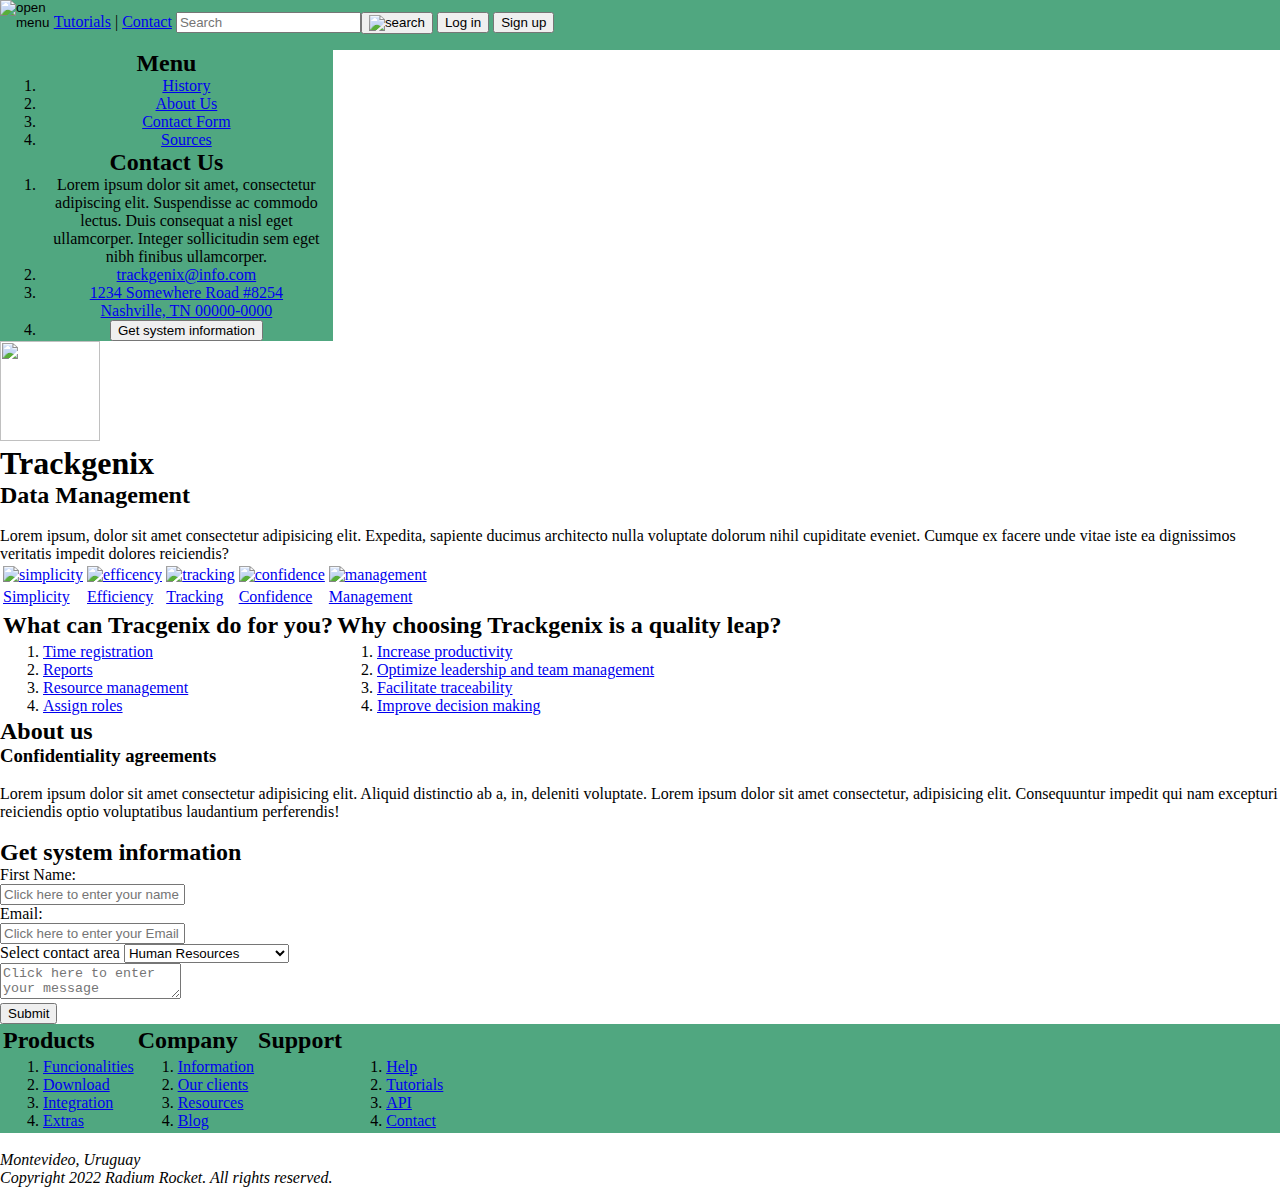
==== Semana-03/index.html @ 18eb8719 "Semantic fixes and css testing" ====
<!-- BaSP semana 03 (objetivo) -->
<!-- Octavio Rodriguez -->
<!-- https://github.com/OctavioRodriguezPaseyro/ -->
<!DOCTYPE html>
<html lang="en">
<head>
    <meta charset="UTF-8">
    <meta http-equiv="X-UA-Compatible" content="IE=edge">
    <meta name="viewport" content="width=device-width, initial-scale=1.0">
    <title>Trackgenix</title>
    <link rel="stylesheet" type="text/css" href="style.css">
</head>
<body>
<header>
<section id="header">
<input type="image" src="https://freeiconshop.com/wp-content/uploads/edd/menu-rounded-solid.png" width="50" height="50" class="btn" class="menu" alt="open menu"/>
<a href="tutorials">Tutorials</a>
|
<a href="contact">Contact</a>
<input type="text" name="Search" placeholder="Search"><button type = "button"><img src="https://icon-library.com/images/search-magnifying-glass-icon/search-magnifying-glass-icon-3.jpg" width="50" height="50" alt="search"></button>
<button>Log in</button>
<button>Sign up</button>
</section>
</header>
<aside>
<div id="sidebar">
<h2>Menu</h2>
<ol>
    <li><a href="history">History</a></li>
    <li><a href="about us">About Us</a></li>
    <li><a href="contact from">Contact Form</a></li>
    <li><a href="sources">Sources</a></li>
</ol>
<h2>Contact Us</h2>
<ol>
    <li>Lorem ipsum dolor sit amet,
    consectetur adipiscing elit.
    Suspendisse ac commodo lectus.
    Duis consequat a nisl eget ullamcorper.
    Integer sollicitudin sem eget
    nibh finibus ullamcorper.</li>
    <li><a href="mailto:trackgenix@info.com">trackgenix@info.com</a></li>
    <li><a href="https://goo.gl/maps/NmShPij78EhV55TEA" target="_blank">1234 Somewhere Road #8254</p>
    <p>Nashville, TN 00000-0000</a></p></li>
    <li><button>Get system information</button></li>
</ol>
</div>
</aside>
<main>
<div id="body">
<section id="logo">
    <img src="https://cdn.worldvectorlogo.com/logos/tether.svg" width="100" height="100" alt=""></td>
    <p><h1>Trackgenix</h1></p>
    <p><h2>Data Management</h2></p>
</section>
        <div id="landing-general">
        <p><img src="https://pazarlamaturkiye.com/wp-content/uploads/2018/05/Data-Management-Platform.png" alt=""></p>
        <p><alt=text>Lorem ipsum, dolor sit amet consectetur adipisicing elit. Expedita,
        sapiente ducimus architecto nulla voluptate dolorum nihil cupiditate eveniet.
        Cumque ex facere unde vitae iste ea dignissimos veritatis impedit dolores reiciendis?</p></alt>
        </div>
<section id="spotlight">
<table>
    <tbody>
        <tr>
            <td><a href="simplicity"><img src="https://encrypted-tbn0.gstatic.com/images?q=tbn:ANd9GcSAX2oFaMgZKemCsI4JQpP0Ci6xnxByif6hU6y6-peVJWTiiFJ_62dN5f6Og_A-XDs0eFA&usqp=CAU" alt="simplicity"/></a></td>
            <td><a href="efficiency"><img src="https://encrypted-tbn0.gstatic.com/images?q=tbn:ANd9GcTR4eO2rmCp1zheX2tdHtABQGSe2A0lK6OpbT_vIJUIr_GCQR_GhEQOy56whal0501XbXc&usqp=CAU" alt="efficency"/></a></td>
            <td><a href="tracking"><img src="https://encrypted-tbn0.gstatic.com/images?q=tbn:ANd9GcQBABTulSaXadjzHNPzKu6OuQp5g4y77EBCzYpdjZ-4TdGt06MWhV-HeqVAdFVnvf1gBVw&usqp=CAU" alt="tracking"/></a></td>
            <td><a href="confidence"><img src="https://encrypted-tbn0.gstatic.com/images?q=tbn:ANd9GcRNjlcnhnQTV7An7oXIe1HgO9FP3tfNX5EGj26M8OlEeyMVDk7GV3P38-vk_10spTiU4P0&usqp=CAU" alt="confidence"/></a></td>
            <td><a href="management"><img src="https://encrypted-tbn0.gstatic.com/images?q=tbn:ANd9GcQbEOR29j9IHs92B5cQX1gqvI-0jGED6jDcdDVewpE3LbPR_YmRjpJWbRWKyFTEcCRvYMY&usqp=CAU" alt="management"/></a></td>
        </tr>
        <tr>
            <td><a href="simplicity">Simplicity</a></td>
            <td><a href="efficency">Efficiency</a></td>
            <td><a href="tracking">Tracking</a></td>
            <td><a href="confidence">Confidence</a></td>
            <td><a href="management">Management</a></td>
        </tr>
    </tbody>
</table>
</section>
<section id="landing-know-more">
<table>
    <tbody>
        <tr>
            <td><h2>What can Tracgenix do for you?</h2></td>
            <td><h2>Why choosing Trackgenix is a quality leap?</h2></td>
        </tr>
        <tr>
            <td><ol>
            <li><a href="time registration">Time registration</a></li>
            <li><a href="reports">Reports</a></li>
            <li><a href="resource management">Resource management</a></li>
            <li><a href="assign roles">Assign roles</a></li>
            </ol></td>
            <td><ol>
            <li><a href="increase productivity">Increase productivity</a></li>
            <li><a href="optimize leadership">Optimize leadership and team management</a></li>
            <li><a href="facilitate traceability">Facilitate traceability</a></li>
            <li><a href="improve decision making">Improve decision making</a></li>
            </ol><td>
        </tr>
    </tbody>
</table>
</section>
<section id="about-us">
    <h2>About us</h2>
    <p><h3>Confidentiality agreements</h3></p>
    <p><img src="https://encrypted-tbn0.gstatic.com/images?q=tbn:ANd9GcQDoixtLy-ItMGqrytvDksn0i9OTgIYOsL_X_RhDA87NlCUQ5ke4QQAQ3ZYBoOzcvPKqpc&usqp=CAU" alt=""></p>
    <p>Lorem ipsum dolor sit amet consectetur adipisicing elit. Aliquid distinctio ab a, in, deleniti voluptate.
    Lorem ipsum dolor sit amet consectetur, adipisicing elit.
    Consequuntur impedit qui nam excepturi reiciendis optio voluptatibus laudantium perferendis!</p>
    <img src="https://7wdata.be/wp-content/uploads/2016/12/data-management-2016s-hot-trends-and-what-to-watch-in-2017.png" alt=""></p>
</section>
<section id="landing-form">
<div>
    <p><h2>Get system information</h2></p>
</div>
    <form action="process.php" method="POST">
<div>
    <p><label>First Name:</label></p>
    <p><input type="text" name="firstName" placeholder="Click here to enter your name"></p>
</div>
<div>
    <p><label>Email:</label></p>
    <p><input type="email" name="email" placeholder="Click here to enter your Email"></p>
</div>
<div>
    <label>Select contact area</label>
    <select name="contact area">
        <option value="HR">Human Resources</option>
        <option value="ITS">IT Support</option>
        <option value="Commercial">Commercial department</option>
        <option value="Others">Others</option>
    </select>
</div>
<div>
    <textarea name="message" placeholder="Click here to enter your message"></textarea>
</div>
<div>
<p><input type="submit" name="submit" value="Submit"></p>
</div>
    </form>
</section>
<section class="bottom-table">
<table>
    <tbody>
        <tr>
            <td><h2>Products</h2></td>
            <td><h2>Company</h2></td>
            <td><h2>Support</h2></td>
        </tr>
         <tr>
            <td><ol>
            <li><a href="funcionalities">Funcionalities</a></li>
            <li><a href="download">Download</a></li>
            <li><a href="integration">Integration</a></li>
            <li><a href="extras">Extras</a></li>
            </ol></td>
            <td><ol>
            <li><a href="information">Information</a></li>
            <li><a href="our clients">Our clients</a></li>
            <li><a href="resources">Resources</a></li>
            <li><a href="blog">Blog</a></li>
            </ol><td>
            <td><ol>
            <li><a href="help">Help</a></li>
            <li><a href="tutorials">Tutorials</a></li>
            <li><a href="api">API</a></li>
            <li><a href="contact">Contact</a></li>
            </ol></td>    
        </tr>
    </tbody>
</table>
</section>
</div>
</main>
<footer>
    <div id="footer">
    <section>
        <td><a href="linkedin"><img src="https://encrypted-tbn0.gstatic.com/images?q=tbn:ANd9GcRpEP6_ZqUdItJUMNAiUfH-ytlPuseYnOrLhNp8lPl6ViB_O1-Tz4n3jwbPlVkirF3Y3QU&usqp=CAU" alt=""/></a>
        <td><a href="twitter"><img src="https://encrypted-tbn0.gstatic.com/images?q=tbn:ANd9GcS73k3dFT_EfG0rqnbaKS2PxNOc1YjJjVWnY6-IaeAW9z2ITGbY1RQXqG9WhJAtgSgdsg0&usqp=CAU" alt=""/></a>
        <td><a href="facebook"><img src="https://encrypted-tbn0.gstatic.com/images?q=tbn:ANd9GcTBZKT7Yleym993SA5GMZxdYhwHwV09j8f9yUP1NZKIBduaz9Mogz77BYsLnht0-0xHnI0&usqp=CAU" alt=""/></a>
        <td><a href="instagram"><img src="https://encrypted-tbn0.gstatic.com/images?q=tbn:ANd9GcQTULUhZjZ8Y88PCtERA09YDloaWTCAEkS9-Q&usqp=CAU" alt=""/></a>
        <td><a href="github"><img src="https://encrypted-tbn0.gstatic.com/images?q=tbn:ANd9GcRTFSIO_dsJJiOX3Sntwxpw6lUIJKI0ueBlRpcQ3q57xVOw4-bCAQ2eX0v_5v2sf5CIiNA&usqp=CAU" alt=""/></a>
    </section>
    <div>
<address>
    <p>Montevideo, Uruguay</p>
    <p>Copyright 2022 Radium Rocket. All rights reserved.</p>
</address>
    </div>
</div>
</footer>
</body>
</html>
---- Semana-03/style.css ----
*{
position:relative;
margin:0;
padding:o;
size:auto;
font:normal, helvetica, sans-serif;
}
#header{
    background-color:#50A780;
}
#sidebar{
    align:left;
    height:100%;
    width: 26%;
    background-color:#50A780;
    text-align: center;
}
#body{
    align:right;
}
#footer{
    align:bottom;
}
.menu{

}
.bottom-table{
    background-color:#50A780;
}
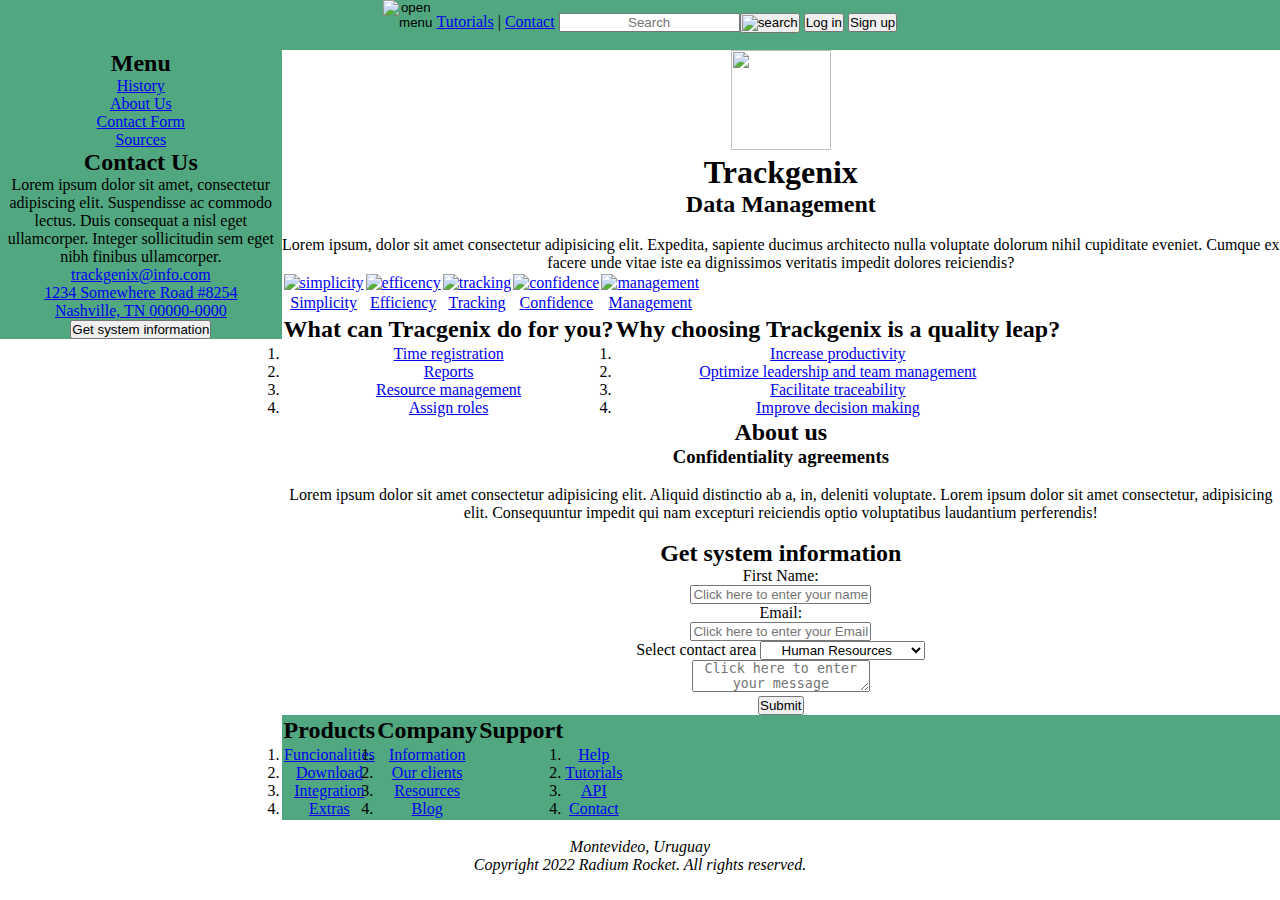
==== commit a447c551: "CSS testing" ====
--- a/Semana-03/index.html
+++ b/Semana-03/index.html
@@ -59,7 +59,7 @@
         sapiente ducimus architecto nulla voluptate dolorum nihil cupiditate eveniet.
         Cumque ex facere unde vitae iste ea dignissimos veritatis impedit dolores reiciendis?</p></alt>
         </div>
-<section id="spotlight">
+<section id="landing-spotlight">
 <table>
     <tbody>
         <tr>
@@ -103,7 +103,7 @@
     </tbody>
 </table>
 </section>
-<section id="about-us">
+<section id="landing-about-us">
     <h2>About us</h2>
     <p><h3>Confidentiality agreements</h3></p>
     <p><img src="https://encrypted-tbn0.gstatic.com/images?q=tbn:ANd9GcQDoixtLy-ItMGqrytvDksn0i9OTgIYOsL_X_RhDA87NlCUQ5ke4QQAQ3ZYBoOzcvPKqpc&usqp=CAU" alt=""></p>
@@ -142,7 +142,7 @@
 </div>
     </form>
 </section>
-<section class="bottom-table">
+<section id="landing-bottom-table">
 <table>
     <tbody>
         <tr>
@@ -177,7 +177,7 @@
 </main>
 <footer>
     <div id="footer">
-    <section>
+    <section id="social-media">
         <td><a href="linkedin"><img src="https://encrypted-tbn0.gstatic.com/images?q=tbn:ANd9GcRpEP6_ZqUdItJUMNAiUfH-ytlPuseYnOrLhNp8lPl6ViB_O1-Tz4n3jwbPlVkirF3Y3QU&usqp=CAU" alt=""/></a>
         <td><a href="twitter"><img src="https://encrypted-tbn0.gstatic.com/images?q=tbn:ANd9GcS73k3dFT_EfG0rqnbaKS2PxNOc1YjJjVWnY6-IaeAW9z2ITGbY1RQXqG9WhJAtgSgdsg0&usqp=CAU" alt=""/></a>
         <td><a href="facebook"><img src="https://encrypted-tbn0.gstatic.com/images?q=tbn:ANd9GcTBZKT7Yleym993SA5GMZxdYhwHwV09j8f9yUP1NZKIBduaz9Mogz77BYsLnht0-0xHnI0&usqp=CAU" alt=""/></a>
--- a/Semana-03/style.css
+++ b/Semana-03/style.css
@@ -1,29 +1,60 @@
 *{
 position:relative;
 margin:0;
-padding:o;
+padding:0;
 size:auto;
 font:normal, helvetica, sans-serif;
+text-align: center;
+}
+#logo{
+    
 }
 #header{
+    align:top;
     background-color:#50A780;
+    height:3%;
 }
 #sidebar{
-    align:left;
-    height:100%;
-    width: 26%;
+    float:left;
+    height:80%;
+    width:22%;
     background-color:#50A780;
     text-align: center;
 }
+h2{
+    border-bottom-color:2px #ED2626;
+}
 #body{
-    align:right;
+    align:center;
+    padding-left:22%;
+    text-align: center;
+}
+#landing-general{
+
+}
+#landing-spotlight{
+    margin-left: auto;
+    margin-right: auto;
+}
+#landing-know-more{
+
+}
+#landing-about-us{
+
+}
+#landing-form{
+
 }
 #footer{
     align:bottom;
+    height:10%;
 }
-.menu{
+#landing-bottom-table{
+    background-color:#50A780;
+    height:11%;  
+    margin-left: auto;
+    margin-right: auto;
+}
+#social-media{
 
-}
-.bottom-table{
-    background-color:#50A780;
 }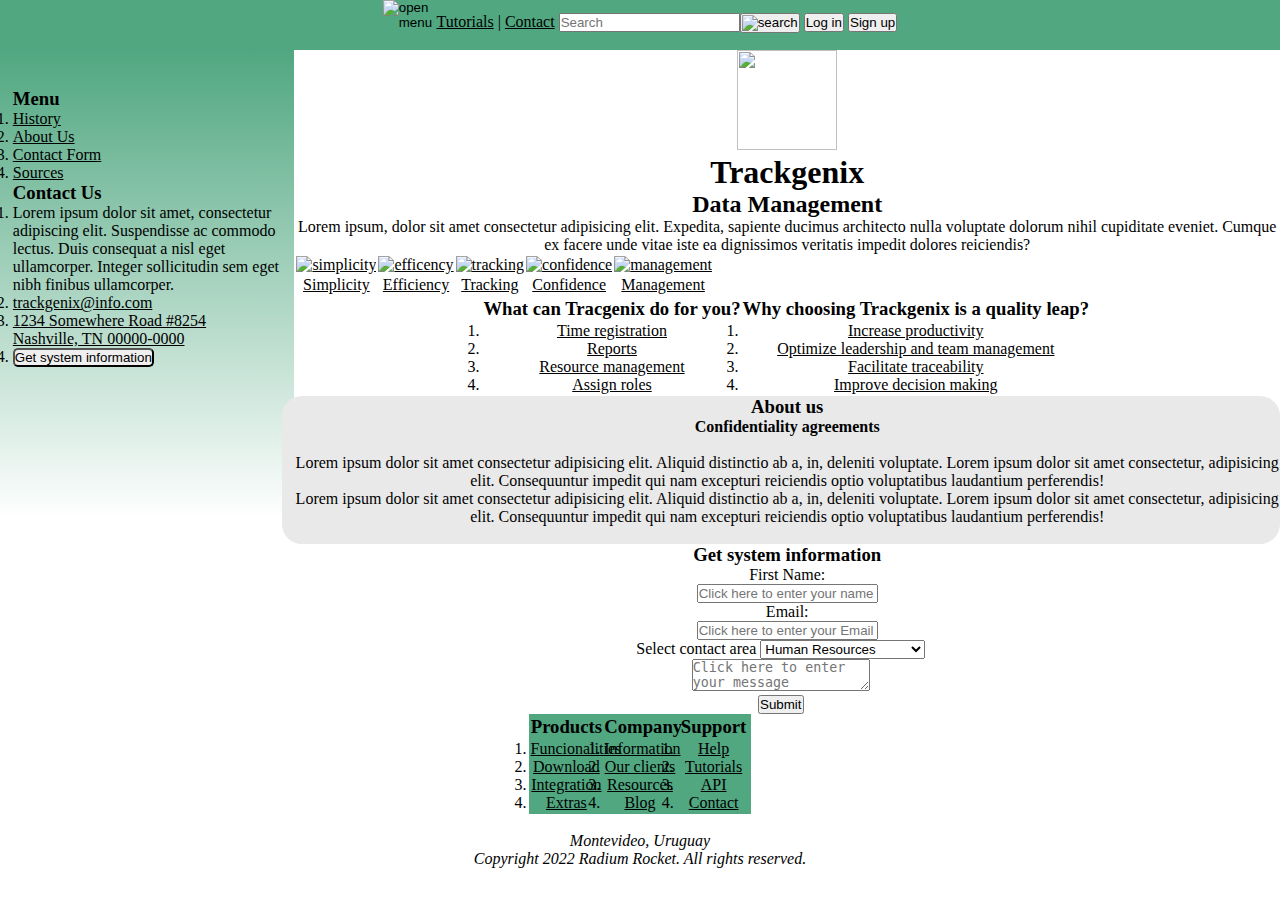
==== commit 882e5f2a: "CSS and HTML fixes" ====
--- a/Semana-03/index.html
+++ b/Semana-03/index.html
@@ -11,27 +11,24 @@
     <link rel="stylesheet" type="text/css" href="style.css">
 </head>
 <body>
-<header>
-<section id="header">
-<input type="image" src="https://freeiconshop.com/wp-content/uploads/edd/menu-rounded-solid.png" width="50" height="50" class="btn" class="menu" alt="open menu"/>
+<header id="header">
+<input type="image" src="https://freeiconshop.com/wp-content/uploads/edd/menu-rounded-solid.png" width="50" height="50" class="menu-btn" alt="open menu"/>
 <a href="tutorials">Tutorials</a>
 |
 <a href="contact">Contact</a>
-<input type="text" name="Search" placeholder="Search"><button type = "button"><img src="https://icon-library.com/images/search-magnifying-glass-icon/search-magnifying-glass-icon-3.jpg" width="50" height="50" alt="search"></button>
-<button>Log in</button>
-<button>Sign up</button>
-</section>
+<input type="text" name="Search" placeholder="Search" class="search-bar"><button type="button"><img src="https://icon-library.com/images/search-magnifying-glass-icon/search-magnifying-glass-icon-3.jpg" width="50" height="50" alt="search" class="search-btn"></button>
+<button class="btn1">Log in</button>
+<button class="btn1">Sign up</button>
 </header>
-<aside>
-<div id="sidebar">
-<h2>Menu</h2>
+<aside id="sidebar">
+<h3>Menu</h3>
 <ol>
     <li><a href="history">History</a></li>
     <li><a href="about us">About Us</a></li>
     <li><a href="contact from">Contact Form</a></li>
     <li><a href="sources">Sources</a></li>
 </ol>
-<h2>Contact Us</h2>
+<h3>Contact Us</h3>
 <ol>
     <li>Lorem ipsum dolor sit amet,
     consectetur adipiscing elit.
@@ -42,22 +39,21 @@
     <li><a href="mailto:trackgenix@info.com">trackgenix@info.com</a></li>
     <li><a href="https://goo.gl/maps/NmShPij78EhV55TEA" target="_blank">1234 Somewhere Road #8254</p>
     <p>Nashville, TN 00000-0000</a></p></li>
-    <li><button>Get system information</button></li>
+    <li><button class="sidebar-btn">Get system information</button></li>
 </ol>
-</div>
 </aside>
 <main>
 <div id="body">
 <section id="logo">
-    <img src="https://cdn.worldvectorlogo.com/logos/tether.svg" width="100" height="100" alt=""></td>
-    <p><h1>Trackgenix</h1></p>
-    <p><h2>Data Management</h2></p>
+    <span><img src="https://cdn.worldvectorlogo.com/logos/tether.svg" width="100" height="100" alt=""></span>
+    <h1>Trackgenix</h1>
+    <h2>Data Management</h2>
 </section>
         <div id="landing-general">
-        <p><img src="https://pazarlamaturkiye.com/wp-content/uploads/2018/05/Data-Management-Platform.png" alt=""></p>
-        <p><alt=text>Lorem ipsum, dolor sit amet consectetur adipisicing elit. Expedita,
+        <span><img src="https://pazarlamaturkiye.com/wp-content/uploads/2018/05/Data-Management-Platform.png" alt=""></span>
+        <p>Lorem ipsum, dolor sit amet consectetur adipisicing elit. Expedita,
         sapiente ducimus architecto nulla voluptate dolorum nihil cupiditate eveniet.
-        Cumque ex facere unde vitae iste ea dignissimos veritatis impedit dolores reiciendis?</p></alt>
+        Cumque ex facere unde vitae iste ea dignissimos veritatis impedit dolores reiciendis?</p>
         </div>
 <section id="landing-spotlight">
 <table>
@@ -79,12 +75,12 @@
     </tbody>
 </table>
 </section>
-<section id="landing-know-more">
-<table>
+<div>
+<table id="landing-know-more">
     <tbody>
         <tr>
-            <td><h2>What can Tracgenix do for you?</h2></td>
-            <td><h2>Why choosing Trackgenix is a quality leap?</h2></td>
+            <td><h3>What can Tracgenix do for you?</h3></td>
+            <td><h3>Why choosing Trackgenix is a quality leap?</h3></td>
         </tr>
         <tr>
             <td><ol>
@@ -102,19 +98,26 @@
         </tr>
     </tbody>
 </table>
-</section>
-<section id="landing-about-us">
-    <h2>About us</h2>
-    <p><h3>Confidentiality agreements</h3></p>
-    <p><img src="https://encrypted-tbn0.gstatic.com/images?q=tbn:ANd9GcQDoixtLy-ItMGqrytvDksn0i9OTgIYOsL_X_RhDA87NlCUQ5ke4QQAQ3ZYBoOzcvPKqpc&usqp=CAU" alt=""></p>
+</div>
+<div id="landing-about-us">
+    <h3>About us</h3>
+    <h4>Confidentiality agreements</h4>
+    <div>
+    <span><img src="https://encrypted-tbn0.gstatic.com/images?q=tbn:ANd9GcQDoixtLy-ItMGqrytvDksn0i9OTgIYOsL_X_RhDA87NlCUQ5ke4QQAQ3ZYBoOzcvPKqpc&usqp=CAU" alt="" class="about-us-img1"></span>
     <p>Lorem ipsum dolor sit amet consectetur adipisicing elit. Aliquid distinctio ab a, in, deleniti voluptate.
     Lorem ipsum dolor sit amet consectetur, adipisicing elit.
     Consequuntur impedit qui nam excepturi reiciendis optio voluptatibus laudantium perferendis!</p>
-    <img src="https://7wdata.be/wp-content/uploads/2016/12/data-management-2016s-hot-trends-and-what-to-watch-in-2017.png" alt=""></p>
-</section>
+    </div>
+    <div>
+    <p>Lorem ipsum dolor sit amet consectetur adipisicing elit. Aliquid distinctio ab a, in, deleniti voluptate.
+    Lorem ipsum dolor sit amet consectetur, adipisicing elit.
+    Consequuntur impedit qui nam excepturi reiciendis optio voluptatibus laudantium perferendis!</p>
+    <span><img src="https://7wdata.be/wp-content/uploads/2016/12/data-management-2016s-hot-trends-and-what-to-watch-in-2017.png" alt="" class="about-us-img2"></p></span>
+    </div>
+</div>
 <section id="landing-form">
 <div>
-    <p><h2>Get system information</h2></p>
+    <p><h3>Get system information</h3></p>
 </div>
     <form action="process.php" method="POST">
 <div>
@@ -142,47 +145,47 @@
 </div>
     </form>
 </section>
-<section id="landing-bottom-table">
-<table>
-    <tbody>
-        <tr>
-            <td><h2>Products</h2></td>
-            <td><h2>Company</h2></td>
-            <td><h2>Support</h2></td>
-        </tr>
-         <tr>
-            <td><ol>
-            <li><a href="funcionalities">Funcionalities</a></li>
-            <li><a href="download">Download</a></li>
-            <li><a href="integration">Integration</a></li>
-            <li><a href="extras">Extras</a></li>
-            </ol></td>
-            <td><ol>
-            <li><a href="information">Information</a></li>
-            <li><a href="our clients">Our clients</a></li>
-            <li><a href="resources">Resources</a></li>
-            <li><a href="blog">Blog</a></li>
-            </ol><td>
-            <td><ol>
-            <li><a href="help">Help</a></li>
-            <li><a href="tutorials">Tutorials</a></li>
-            <li><a href="api">API</a></li>
-            <li><a href="contact">Contact</a></li>
-            </ol></td>    
-        </tr>
-    </tbody>
-</table>
-</section>
 </div>
+<div>
+    <table id="landing-bottom-table">
+        <tbody>
+            <tr>
+                <td><h3>Products</h3></td>
+                <td><h3>Company</h3></td>
+                <td><h3>Support</h3></td>
+            </tr>
+            <tr>
+                <td><ol>
+                <li><a href="funcionalities">Funcionalities</a></li>
+                <li><a href="download">Download</a></li>
+                <li><a href="integration">Integration</a></li>
+                <li><a href="extras">Extras</a></li>
+                </ol></td>
+                <td><ol>
+                <li><a href="information">Information</a></li>
+                <li><a href="our clients">Our clients</a></li>
+                <li><a href="resources">Resources</a></li>
+                <li><a href="blog">Blog</a></li>
+                </ol></td>
+                <td><ol>
+                <li><a href="help">Help</a></li>
+                <li><a href="tutorials">Tutorials</a></li>
+                <li><a href="api">API</a></li>
+                <li><a href="contact">Contact</a></li>
+                </ol></td>    
+            </tr>
+        </tbody>
+    </table>
+    </div>
 </main>
 <footer>
     <div id="footer">
     <section id="social-media">
-        <td><a href="linkedin"><img src="https://encrypted-tbn0.gstatic.com/images?q=tbn:ANd9GcRpEP6_ZqUdItJUMNAiUfH-ytlPuseYnOrLhNp8lPl6ViB_O1-Tz4n3jwbPlVkirF3Y3QU&usqp=CAU" alt=""/></a>
-        <td><a href="twitter"><img src="https://encrypted-tbn0.gstatic.com/images?q=tbn:ANd9GcS73k3dFT_EfG0rqnbaKS2PxNOc1YjJjVWnY6-IaeAW9z2ITGbY1RQXqG9WhJAtgSgdsg0&usqp=CAU" alt=""/></a>
-        <td><a href="facebook"><img src="https://encrypted-tbn0.gstatic.com/images?q=tbn:ANd9GcTBZKT7Yleym993SA5GMZxdYhwHwV09j8f9yUP1NZKIBduaz9Mogz77BYsLnht0-0xHnI0&usqp=CAU" alt=""/></a>
-        <td><a href="instagram"><img src="https://encrypted-tbn0.gstatic.com/images?q=tbn:ANd9GcQTULUhZjZ8Y88PCtERA09YDloaWTCAEkS9-Q&usqp=CAU" alt=""/></a>
-        <td><a href="github"><img src="https://encrypted-tbn0.gstatic.com/images?q=tbn:ANd9GcRTFSIO_dsJJiOX3Sntwxpw6lUIJKI0ueBlRpcQ3q57xVOw4-bCAQ2eX0v_5v2sf5CIiNA&usqp=CAU" alt=""/></a>
+        <a href="linkedin"><img src="https://encrypted-tbn0.gstatic.com/images?q=tbn:ANd9GcRpEP6_ZqUdItJUMNAiUfH-ytlPuseYnOrLhNp8lPl6ViB_O1-Tz4n3jwbPlVkirF3Y3QU&usqp=CAU" alt=""/></a>
+        <a href="twitter"><img src="https://encrypted-tbn0.gstatic.com/images?q=tbn:ANd9GcS73k3dFT_EfG0rqnbaKS2PxNOc1YjJjVWnY6-IaeAW9z2ITGbY1RQXqG9WhJAtgSgdsg0&usqp=CAU" alt=""/></a>
+        <a href="facebook"><img src="https://encrypted-tbn0.gstatic.com/images?q=tbn:ANd9GcTBZKT7Yleym993SA5GMZxdYhwHwV09j8f9yUP1NZKIBduaz9Mogz77BYsLnht0-0xHnI0&usqp=CAU" alt=""/></a>
+        <a href="instagram"><img src="https://encrypted-tbn0.gstatic.com/images?q=tbn:ANd9GcQTULUhZjZ8Y88PCtERA09YDloaWTCAEkS9-Q&usqp=CAU" alt=""/></a>
+        <a href="github"><img src="https://encrypted-tbn0.gstatic.com/images?q=tbn:ANd9GcRTFSIO_dsJJiOX3Sntwxpw6lUIJKI0ueBlRpcQ3q57xVOw4-bCAQ2eX0v_5v2sf5CIiNA&usqp=CAU" alt=""/></a>
     </section>
     <div>
 <address>
--- a/Semana-03/style.css
+++ b/Semana-03/style.css
@@ -4,56 +4,82 @@
 padding:0;
 size:auto;
 font:normal, helvetica, sans-serif;
-text-align: center;
 }
-#logo{
-    
+a{
+    color:#000;
+}
+a:hover{
+    background-color:#808080;
+}
+.btn-1{
+    border-radius: 200px;
+}
+.search.btn{
+    border-radius: 200px;  
 }
 #header{
-    align:top;
+    overflow: auto;
+    float:top;
     background-color:#50A780;
+    filter: drop-shadow(#fff);
     height:3%;
+    text-align: center;
+}
+.sidebar-btn{
+    border-radius:5px;
 }
 #sidebar{
     float:left;
+    padding-top:3%;
+    padding-left:1%;
+    padding-bottom:21%;
     height:80%;
     width:22%;
-    background-color:#50A780;
-    text-align: center;
-}
-h2{
-    border-bottom-color:2px #ED2626;
+    background-image:linear-gradient(#50A780,#fff 80%);
+    text-align: left;
 }
 #body{
     align:center;
     padding-left:22%;
     text-align: center;
 }
+#logo{
+    margin: 3.6%, 0%, 0%, 22%;
+    display: block;
+}
+#landing-general img{
+    margin-left: 0%;
+    display: block;
+}
 #landing-general{
 
 }
 #landing-spotlight{
-    margin-left: auto;
-    margin-right: auto;
+
 }
 #landing-know-more{
-
+    margin:auto;
 }
 #landing-about-us{
-
+    background-color:#E9E9E9;
+    border-radius: 20px;
 }
 #landing-form{
-
+    text-align: center;
+}
+#landing-bottom-table{
+    text-align: center;
+    float:center;
+    table-layout:fixed;
+    margin:auto;
+    background-color:#50A780;
+    height:11%;
+    width: fit-content;
 }
 #footer{
     align:bottom;
     height:10%;
-}
-#landing-bottom-table{
-    background-color:#50A780;
-    height:11%;  
-    margin-left: auto;
-    margin-right: auto;
+    text-align: center;
 }
 #social-media{
 
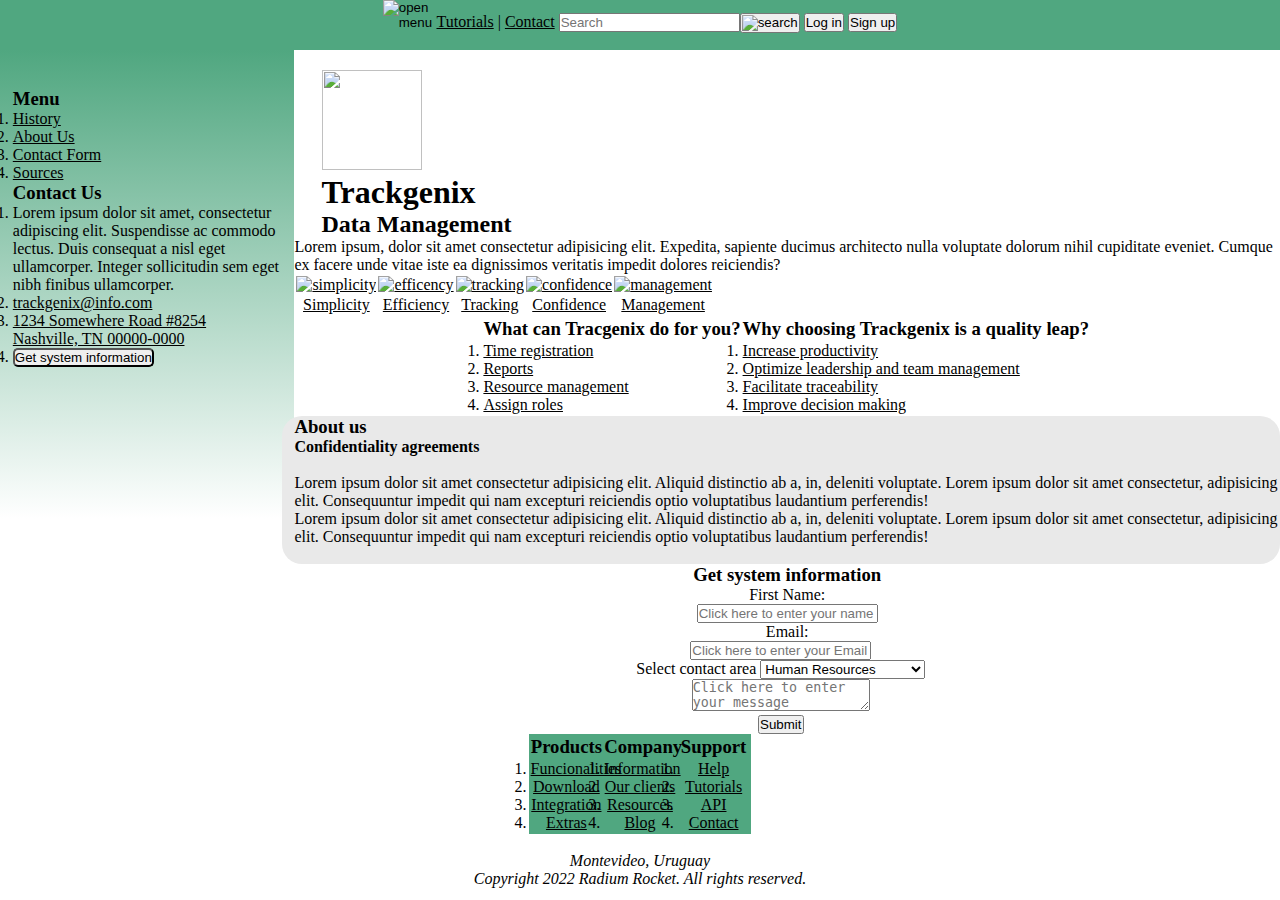
==== commit 425983a2: "CSS and HTML fixes" ====
--- a/Semana-03/index.html
+++ b/Semana-03/index.html
@@ -21,15 +21,15 @@
 <button class="btn1">Sign up</button>
 </header>
 <aside id="sidebar">
-<h3>Menu</h3>
-<ol>
-    <li><a href="history">History</a></li>
-    <li><a href="about us">About Us</a></li>
-    <li><a href="contact from">Contact Form</a></li>
-    <li><a href="sources">Sources</a></li>
-</ol>
-<h3>Contact Us</h3>
-<ol>
+    <h3>Menu</h3>
+    <ol>
+        <li><a href="history">History</a></li>
+        <li><a href="about us">About Us</a></li>
+        <li><a href="contact from">Contact Form</a></li>
+        <li><a href="sources">Sources</a></li>
+    </ol>
+    <h3>Contact Us</h3>
+    <ol>
     <li>Lorem ipsum dolor sit amet,
     consectetur adipiscing elit.
     Suspendisse ac commodo lectus.
@@ -40,21 +40,21 @@
     <li><a href="https://goo.gl/maps/NmShPij78EhV55TEA" target="_blank">1234 Somewhere Road #8254</p>
     <p>Nashville, TN 00000-0000</a></p></li>
     <li><button class="sidebar-btn">Get system information</button></li>
-</ol>
+    </ol>
 </aside>
 <main>
 <div id="body">
-<section id="logo">
+<div id="logo">
     <span><img src="https://cdn.worldvectorlogo.com/logos/tether.svg" width="100" height="100" alt=""></span>
     <h1>Trackgenix</h1>
     <h2>Data Management</h2>
-</section>
-        <div id="landing-general">
-        <span><img src="https://pazarlamaturkiye.com/wp-content/uploads/2018/05/Data-Management-Platform.png" alt=""></span>
-        <p>Lorem ipsum, dolor sit amet consectetur adipisicing elit. Expedita,
+</div>
+    <div id="landing-general">
+    <span><img src="https://pazarlamaturkiye.com/wp-content/uploads/2018/05/Data-Management-Platform.png" alt=""></span>
+    <p>Lorem ipsum, dolor sit amet consectetur adipisicing elit. Expedita,
         sapiente ducimus architecto nulla voluptate dolorum nihil cupiditate eveniet.
         Cumque ex facere unde vitae iste ea dignissimos veritatis impedit dolores reiciendis?</p>
-        </div>
+    </div>
 <section id="landing-spotlight">
 <table>
     <tbody>
@@ -103,47 +103,47 @@
     <h3>About us</h3>
     <h4>Confidentiality agreements</h4>
     <div>
-    <span><img src="https://encrypted-tbn0.gstatic.com/images?q=tbn:ANd9GcQDoixtLy-ItMGqrytvDksn0i9OTgIYOsL_X_RhDA87NlCUQ5ke4QQAQ3ZYBoOzcvPKqpc&usqp=CAU" alt="" class="about-us-img1"></span>
-    <p>Lorem ipsum dolor sit amet consectetur adipisicing elit. Aliquid distinctio ab a, in, deleniti voluptate.
-    Lorem ipsum dolor sit amet consectetur, adipisicing elit.
-    Consequuntur impedit qui nam excepturi reiciendis optio voluptatibus laudantium perferendis!</p>
+        <span><img src="https://encrypted-tbn0.gstatic.com/images?q=tbn:ANd9GcQDoixtLy-ItMGqrytvDksn0i9OTgIYOsL_X_RhDA87NlCUQ5ke4QQAQ3ZYBoOzcvPKqpc&usqp=CAU" alt="" class="about-us-img1"></span>
+        <p>Lorem ipsum dolor sit amet consectetur adipisicing elit. Aliquid distinctio ab a, in, deleniti voluptate.
+        Lorem ipsum dolor sit amet consectetur, adipisicing elit.
+        Consequuntur impedit qui nam excepturi reiciendis optio voluptatibus laudantium perferendis!</p>
     </div>
     <div>
-    <p>Lorem ipsum dolor sit amet consectetur adipisicing elit. Aliquid distinctio ab a, in, deleniti voluptate.
-    Lorem ipsum dolor sit amet consectetur, adipisicing elit.
-    Consequuntur impedit qui nam excepturi reiciendis optio voluptatibus laudantium perferendis!</p>
-    <span><img src="https://7wdata.be/wp-content/uploads/2016/12/data-management-2016s-hot-trends-and-what-to-watch-in-2017.png" alt="" class="about-us-img2"></p></span>
+        <p>Lorem ipsum dolor sit amet consectetur adipisicing elit. Aliquid distinctio ab a, in, deleniti voluptate.
+        Lorem ipsum dolor sit amet consectetur, adipisicing elit.
+        Consequuntur impedit qui nam excepturi reiciendis optio voluptatibus laudantium perferendis!</p>
+        <span><img src="https://7wdata.be/wp-content/uploads/2016/12/data-management-2016s-hot-trends-and-what-to-watch-in-2017.png" alt="" class="about-us-img2"></p></span>
     </div>
 </div>
 <section id="landing-form">
 <div>
     <p><h3>Get system information</h3></p>
 </div>
-    <form action="process.php" method="POST">
-<div>
-    <p><label>First Name:</label></p>
-    <p><input type="text" name="firstName" placeholder="Click here to enter your name"></p>
-</div>
-<div>
-    <p><label>Email:</label></p>
-    <p><input type="email" name="email" placeholder="Click here to enter your Email"></p>
-</div>
-<div>
-    <label>Select contact area</label>
-    <select name="contact area">
-        <option value="HR">Human Resources</option>
-        <option value="ITS">IT Support</option>
-        <option value="Commercial">Commercial department</option>
-        <option value="Others">Others</option>
-    </select>
-</div>
-<div>
-    <textarea name="message" placeholder="Click here to enter your message"></textarea>
-</div>
-<div>
-<p><input type="submit" name="submit" value="Submit"></p>
-</div>
-    </form>
+<form action="process.php" method="POST">
+    <div>
+        <p><label>First Name:</label></p>
+        <p><input type="text" name="firstName" placeholder="Click here to enter your name"></p>
+    </div>
+    <div>
+        <p><label>Email:</label></p>
+        <p><input type="email" name="email" placeholder="Click here to enter your Email"></p>
+    </div>
+    <div>
+        <label>Select contact area</label>
+        <select name="contact area">
+            <option value="HR">Human Resources</option>
+            <option value="ITS">IT Support</option>
+            <option value="Commercial">Commercial department</option>
+            <option value="Others">Others</option>
+        </select>
+    </div>
+    <div>
+        <textarea name="message" placeholder="Click here to enter your message"></textarea>
+    </div>
+    <div>
+    <p><input type="submit" name="submit" value="Submit"></p>
+    </div>
+</form>
 </section>
 </div>
 <div>
@@ -176,7 +176,7 @@
             </tr>
         </tbody>
     </table>
-    </div>
+</div>
 </main>
 <footer>
     <div id="footer">
--- a/Semana-03/style.css
+++ b/Semana-03/style.css
@@ -41,20 +41,21 @@
 #body{
     align:center;
     padding-left:22%;
-    text-align: center;
 }
 #logo{
-    margin: 3.6%, 0%, 0%, 22%;
+    margin-left:4%;
+    margin-top:2%;
     display: block;
 }
 #landing-general img{
-    margin-left: 0%;
+    margin-left: 13%;
     display: block;
 }
 #landing-general{
 
 }
 #landing-spotlight{
+    text-align: center;
 
 }
 #landing-know-more{
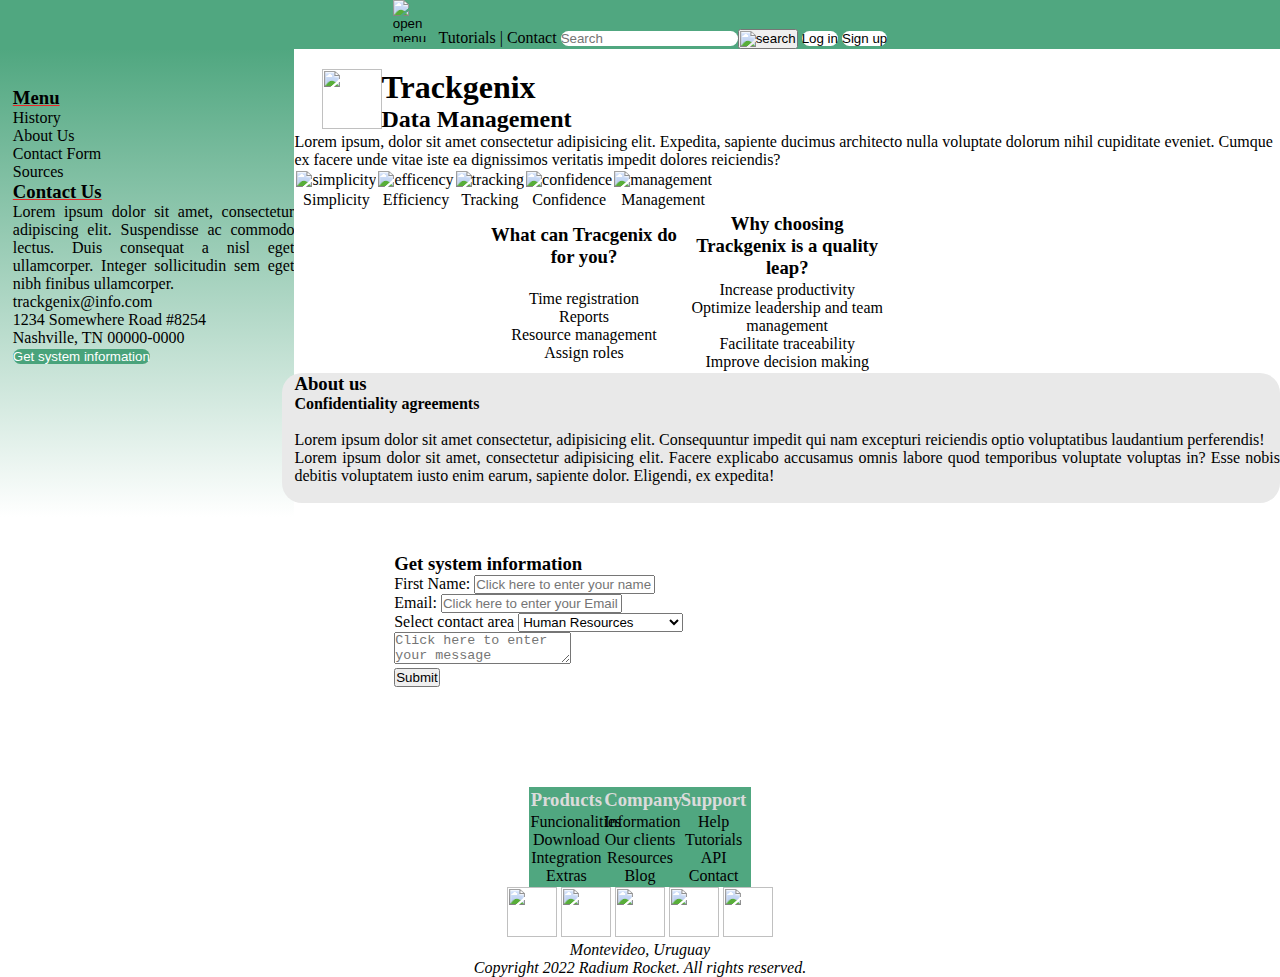
==== commit cb9667c1: "CSS and HTML fixes" ====
--- a/Semana-03/index.html
+++ b/Semana-03/index.html
@@ -12,13 +12,15 @@
 </head>
 <body>
 <header id="header">
-<input type="image" src="https://freeiconshop.com/wp-content/uploads/edd/menu-rounded-solid.png" width="50" height="50" class="menu-btn" alt="open menu"/>
-<a href="tutorials">Tutorials</a>
-|
-<a href="contact">Contact</a>
-<input type="text" name="Search" placeholder="Search" class="search-bar"><button type="button"><img src="https://icon-library.com/images/search-magnifying-glass-icon/search-magnifying-glass-icon-3.jpg" width="50" height="50" alt="search" class="search-btn"></button>
-<button class="btn1">Log in</button>
-<button class="btn1">Sign up</button>
+    <nav>
+        <input type="image" src="https://freeiconshop.com/wp-content/uploads/edd/menu-rounded-solid.png" class="menu-btn" alt="open menu"/>
+        <a href="tutorials">Tutorials</a>
+        <text>|</text>
+        <a href="contact">Contact</a>
+        <input type="text" name="Search" placeholder="Search" class="search-bar"><button type="button"><img src="https://icon-library.com/images/search-magnifying-glass-icon/search-magnifying-glass-icon-3.jpg" width="50" height="50" alt="search" class="search-btn"></button>
+        <button type="button" class="log-in-btn">Log in</button>
+        <button type="button" class="sign-up-btn">Sign up</button>
+    </nav>
 </header>
 <aside id="sidebar">
     <h3>Menu</h3>
@@ -39,8 +41,8 @@
     <li><a href="mailto:trackgenix@info.com">trackgenix@info.com</a></li>
     <li><a href="https://goo.gl/maps/NmShPij78EhV55TEA" target="_blank">1234 Somewhere Road #8254</p>
     <p>Nashville, TN 00000-0000</a></p></li>
-    <li><button class="sidebar-btn">Get system information</button></li>
     </ol>
+    <button type="button" class="sidebar-btn">Get system information</button>
 </aside>
 <main>
 <div id="body">
@@ -49,12 +51,16 @@
     <h1>Trackgenix</h1>
     <h2>Data Management</h2>
 </div>
-    <div id="landing-general">
+    <section id="landing-general">
     <span><img src="https://pazarlamaturkiye.com/wp-content/uploads/2018/05/Data-Management-Platform.png" alt=""></span>
-    <p>Lorem ipsum, dolor sit amet consectetur adipisicing elit. Expedita,
+    <article>Lorem ipsum, dolor sit amet consectetur adipisicing elit. Expedita,
         sapiente ducimus architecto nulla voluptate dolorum nihil cupiditate eveniet.
-        Cumque ex facere unde vitae iste ea dignissimos veritatis impedit dolores reiciendis?</p>
-    </div>
+        Cumque ex facere unde vitae iste ea dignissimos veritatis impedit dolores reiciendis?</article>
+    </section>
+<!-- Use figure instead?
+    <figure class="simplicity (etc)">
+    <img src="image_link">
+    <figcaption>Simplicity</figcaption>-->
 <section id="landing-spotlight">
 <table>
     <tbody>
@@ -75,7 +81,7 @@
     </tbody>
 </table>
 </section>
-<div>
+<section>
 <table id="landing-know-more">
     <tbody>
         <tr>
@@ -98,35 +104,33 @@
         </tr>
     </tbody>
 </table>
-</div>
-<div id="landing-about-us">
+</section>
+<section id="landing-about-us">
     <h3>About us</h3>
     <h4>Confidentiality agreements</h4>
     <div>
-        <span><img src="https://encrypted-tbn0.gstatic.com/images?q=tbn:ANd9GcQDoixtLy-ItMGqrytvDksn0i9OTgIYOsL_X_RhDA87NlCUQ5ke4QQAQ3ZYBoOzcvPKqpc&usqp=CAU" alt="" class="about-us-img1"></span>
-        <p>Lorem ipsum dolor sit amet consectetur adipisicing elit. Aliquid distinctio ab a, in, deleniti voluptate.
-        Lorem ipsum dolor sit amet consectetur, adipisicing elit.
+        <span>
+        <img src="https://encrypted-tbn0.gstatic.com/images?q=tbn:ANd9GcQDoixtLy-ItMGqrytvDksn0i9OTgIYOsL_X_RhDA87NlCUQ5ke4QQAQ3ZYBoOzcvPKqpc&usqp=CAU" alt="" class="about-us-img1">
+        <p>Lorem ipsum dolor sit amet consectetur, adipisicing elit.
         Consequuntur impedit qui nam excepturi reiciendis optio voluptatibus laudantium perferendis!</p>
-    </div>
-    <div>
-        <p>Lorem ipsum dolor sit amet consectetur adipisicing elit. Aliquid distinctio ab a, in, deleniti voluptate.
-        Lorem ipsum dolor sit amet consectetur, adipisicing elit.
-        Consequuntur impedit qui nam excepturi reiciendis optio voluptatibus laudantium perferendis!</p>
-        <span><img src="https://7wdata.be/wp-content/uploads/2016/12/data-management-2016s-hot-trends-and-what-to-watch-in-2017.png" alt="" class="about-us-img2"></p></span>
-    </div>
-</div>
+        </span>
+        <span>
+        <p>Lorem ipsum dolor sit amet, consectetur adipisicing elit. Facere explicabo accusamus omnis labore quod
+        temporibus voluptate voluptas in? Esse nobis debitis voluptatem iusto enim earum, sapiente dolor. Eligendi, ex expedita!</p>
+        <img src="https://7wdata.be/wp-content/uploads/2016/12/data-management-2016s-hot-trends-and-what-to-watch-in-2017.png" alt="" class="about-us-img2"></p>
+        </span>
+    </div>
+</section>
 <section id="landing-form">
-<div>
-    <p><h3>Get system information</h3></p>
-</div>
-<form action="process.php" method="POST">
-    <div>
-        <p><label>First Name:</label></p>
-        <p><input type="text" name="firstName" placeholder="Click here to enter your name"></p>
-    </div>
-    <div>
-        <p><label>Email:</label></p>
-        <p><input type="email" name="email" placeholder="Click here to enter your Email"></p>
+    <h3>Get system information</h3>
+<form action="process.php" method="post">
+    <div>
+        <label>First Name:</label>
+        <input type="text" name="firstName" placeholder="Click here to enter your name">
+    </div>
+    <div>
+        <label>Email:</label>
+        <input type="email" name="email" placeholder="Click here to enter your Email">
     </div>
     <div>
         <label>Select contact area</label>
@@ -141,12 +145,12 @@
         <textarea name="message" placeholder="Click here to enter your message"></textarea>
     </div>
     <div>
-    <p><input type="submit" name="submit" value="Submit"></p>
+        <input type="submit" name="submit" value="Submit">
     </div>
 </form>
 </section>
 </div>
-<div>
+<section>
     <table id="landing-bottom-table">
         <tbody>
             <tr>
@@ -176,7 +180,7 @@
             </tr>
         </tbody>
     </table>
-</div>
+</section>
 </main>
 <footer>
     <div id="footer">
--- a/Semana-03/style.css
+++ b/Semana-03/style.css
@@ -1,87 +1,150 @@
 *{
-position:relative;
-margin:0;
-padding:0;
-size:auto;
-font:normal, helvetica, sans-serif;
-}
-a{
-    color:#000;
-}
-a:hover{
-    background-color:#808080;
-}
-.btn-1{
-    border-radius: 200px;
-}
-.search.btn{
-    border-radius: 200px;  
-}
-#header{
-    overflow: auto;
-    float:top;
-    background-color:#50A780;
-    filter: drop-shadow(#fff);
-    height:3%;
-    text-align: center;
-}
-.sidebar-btn{
-    border-radius:5px;
-}
-#sidebar{
-    float:left;
-    padding-top:3%;
-    padding-left:1%;
-    padding-bottom:21%;
-    height:80%;
-    width:22%;
-    background-image:linear-gradient(#50A780,#fff 80%);
-    text-align: left;
-}
-#body{
-    align:center;
-    padding-left:22%;
-}
-#logo{
-    margin-left:4%;
-    margin-top:2%;
-    display: block;
-}
-#landing-general img{
-    margin-left: 13%;
-    display: block;
-}
-#landing-general{
-
-}
-#landing-spotlight{
-    text-align: center;
-
-}
-#landing-know-more{
-    margin:auto;
-}
-#landing-about-us{
-    background-color:#E9E9E9;
-    border-radius: 20px;
-}
-#landing-form{
-    text-align: center;
-}
-#landing-bottom-table{
-    text-align: center;
-    float:center;
-    table-layout:fixed;
-    margin:auto;
-    background-color:#50A780;
-    height:11%;
-    width: fit-content;
-}
-#footer{
-    align:bottom;
-    height:10%;
-    text-align: center;
-}
-#social-media{
-
-}+    position:relative;
+    margin:0;
+    padding:0;
+    size:auto;
+    font:normal, helvetica, sans-serif;
+    }
+    a{
+        color:#000;
+        text-decoration: none;
+    }
+    li{
+        list-style-type: none;
+    }
+    a:hover{
+        background-color:#808080;
+    }
+    #header{
+        float:top;
+        background-color:#50A780;
+        filter: drop-shadow(#fff);
+        height:3%;
+        text-align: center;
+        overflow: auto;
+    }
+    .menu-btn{
+        background-color: transparent;
+        border:none;
+        width:42px;
+        height:42px;
+    }
+    .search-bar{
+        border-radius: 200px;
+        background-color: #fff;
+        border:none;
+    }
+    .search.btn{
+        border-radius: 200px;
+        border:none;
+    }
+    .log-in-btn{
+        border-radius: 200px;
+        background-color: #fff;
+        border:none;
+    }
+    .sign-up-btn{
+        border-radius: 200px;
+        background-color: #fff;
+        border:none;
+    }
+    #sidebar{
+        float:left;
+        display: inline-block;
+        padding-top:3%;
+        padding-left:1%;
+        padding-bottom:21%;
+        height:fit-content;
+        width:22%;
+        background-image:linear-gradient(#50A780,#fff 80%);
+        text-align: left;
+        overflow: auto;
+    }
+    #sidebar button{
+        border-radius: 200px;
+        background-color:#49A37B;
+        border:none;
+    }
+    .sidebar-btn{
+        border-radius:5px;
+        border:#000;
+        background-color:#49A37B;
+        color: #fff;
+    }
+    #sidebar h3{
+        text-decoration: underline;
+        text-decoration-color:#ED2626;
+    }
+    aside li{
+        text-align: justify;
+    }
+    #body{
+        align:center;
+        padding-left:22%;
+    }
+    #logo{
+        margin-left:4%;
+        margin-top:2%;
+        display: block;
+        text-align: justify;
+    }
+    #logo img{
+        float:left;
+        width:60px;
+        height:60px;
+    }
+    #landing-general img{
+        float:left;
+        margin-left: 13%;
+        display: block;
+    }
+    #landing-general{
+    }
+    #landing-spotlight{
+        text-align: center;
+    }
+    #landing-know-more{
+        text-align: center;
+        float:center;
+        table-layout:fixed;
+        margin:auto;
+        width: fit-content;
+    }
+    #landing-about-us{
+        background-color:#E9E9E9;
+        border-radius: 20px;
+        text-align: justify;
+    }
+    #landing-about-us img{
+        overflow:auto;
+    }
+    #landing-form{
+        position: relative;
+        display: inline-block;
+        width: 60%;
+        height: 10%;
+        padding: 10%;
+        padding-top: 5%;
+    }
+    #landing-bottom-table{
+        text-align: center;
+        float:center;
+        table-layout:fixed;
+        margin:auto;
+        background-color:#50A780;
+        height:11%;
+        width: fit-content;
+    }
+    #landing-bottom-table{
+        color:#DBDBDB;
+    }
+    #footer{
+        align:bottom;
+        height:10%;
+        text-align: center;
+    }
+    #social-media img{
+        width:  50px;
+        height: 50px;
+        object-fit: cover;
+    }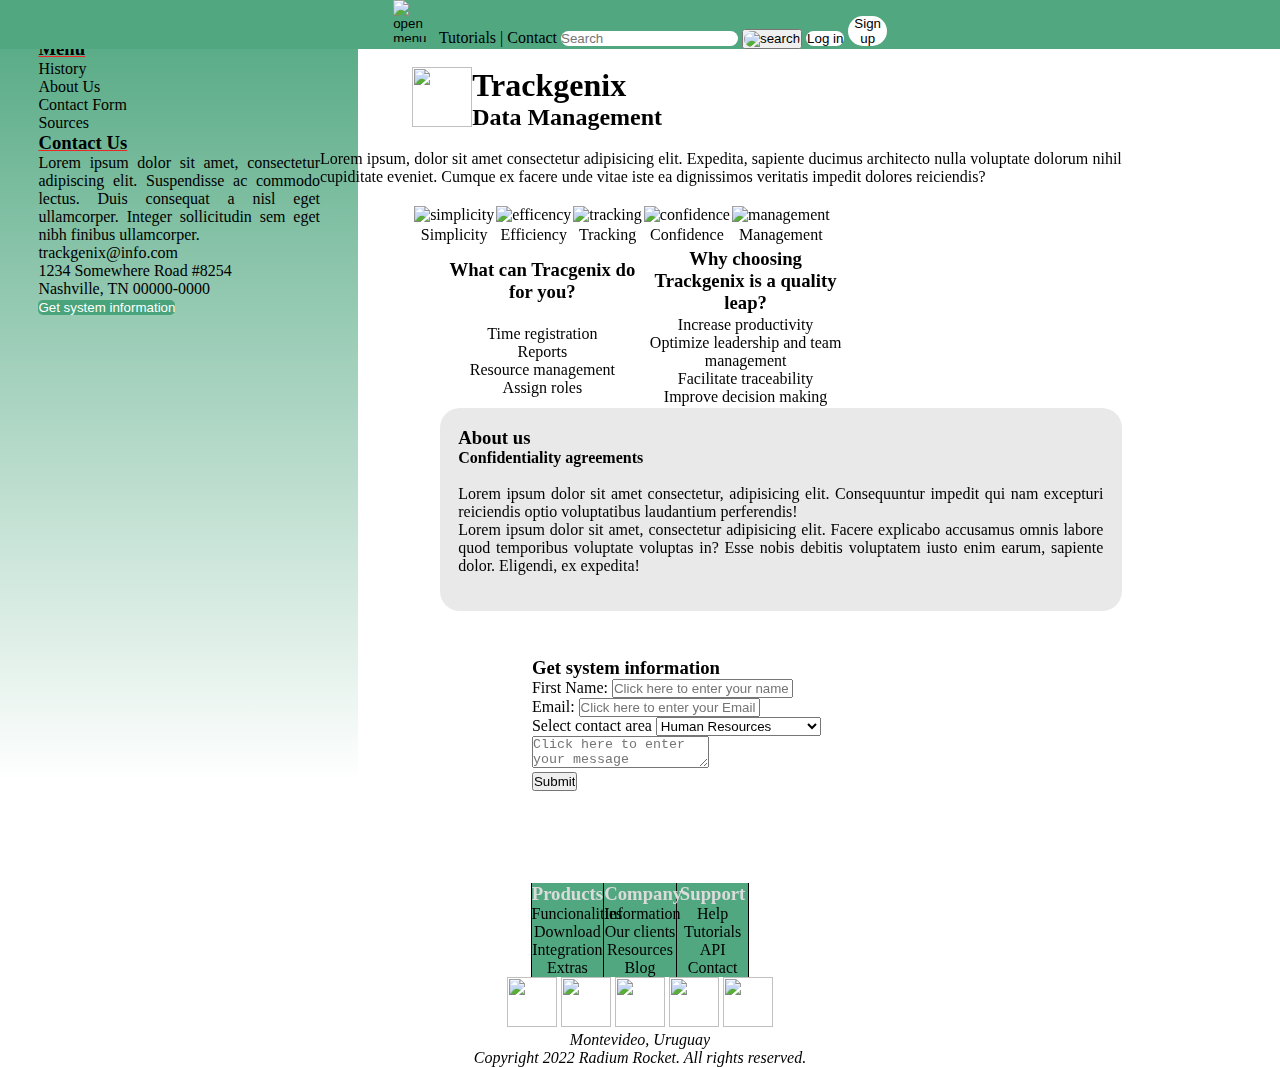
==== commit b8cdf105: "CSS and HTML fixes" ====
--- a/Semana-03/index.html
+++ b/Semana-03/index.html
@@ -17,7 +17,10 @@
         <a href="tutorials">Tutorials</a>
         <text>|</text>
         <a href="contact">Contact</a>
-        <input type="text" name="Search" placeholder="Search" class="search-bar"><button type="button"><img src="https://icon-library.com/images/search-magnifying-glass-icon/search-magnifying-glass-icon-3.jpg" width="50" height="50" alt="search" class="search-btn"></button>
+    <span>
+        <input type="text" name="Search" placeholder="Search" class="search-bar">
+        <button type="button" class="search-btn"><img src="https://icon-library.com/images/search-magnifying-glass-icon/search-magnifying-glass-icon-3.jpg" alt="search"></button>
+    </span>        
         <button type="button" class="log-in-btn">Log in</button>
         <button type="button" class="sign-up-btn">Sign up</button>
     </nav>
@@ -47,12 +50,12 @@
 <main>
 <div id="body">
 <div id="logo">
-    <span><img src="https://cdn.worldvectorlogo.com/logos/tether.svg" width="100" height="100" alt=""></span>
+    <span><img src="https://cdn.worldvectorlogo.com/logos/tether.svg" alt=""></span>
     <h1>Trackgenix</h1>
     <h2>Data Management</h2>
 </div>
     <section id="landing-general">
-    <span><img src="https://pazarlamaturkiye.com/wp-content/uploads/2018/05/Data-Management-Platform.png" alt=""></span>
+    <img src="https://pazarlamaturkiye.com/wp-content/uploads/2018/05/Data-Management-Platform.png" alt="">
     <article>Lorem ipsum, dolor sit amet consectetur adipisicing elit. Expedita,
         sapiente ducimus architecto nulla voluptate dolorum nihil cupiditate eveniet.
         Cumque ex facere unde vitae iste ea dignissimos veritatis impedit dolores reiciendis?</article>
@@ -60,7 +63,7 @@
 <!-- Use figure instead?
     <figure class="simplicity (etc)">
     <img src="image_link">
-    <figcaption>Simplicity</figcaption>-->
+    <figcaption>Simplicity (etc)</figcaption>-->
 <section id="landing-spotlight">
 <table>
     <tbody>
--- a/Semana-03/style.css
+++ b/Semana-03/style.css
@@ -15,13 +15,20 @@
     a:hover{
         background-color:#808080;
     }
+    #body{
+        padding-left:22%;
+        margin-left:3%;
+        margin-right:3%;
+    }
     #header{
-        float:top;
+        top:0;
         background-color:#50A780;
         filter: drop-shadow(#fff);
         height:3%;
+        width:100%;
         text-align: center;
         overflow: auto;
+        z-index: 1;
     }
     .menu-btn{
         background-color: transparent;
@@ -33,41 +40,46 @@
         border-radius: 200px;
         background-color: #fff;
         border:none;
+        height:66%;
     }
-    .search.btn{
+    .search-btn img{
         border-radius: 200px;
         border:none;
+        width:42px;
+        height:42px;
     }
     .log-in-btn{
         border-radius: 200px;
         background-color: #fff;
         border:none;
+        width:3%;
+        height:66%;
     }
     .sign-up-btn{
         border-radius: 200px;
         background-color: #fff;
         border:none;
+        width:3%;
+        height:66%;
     }
     #sidebar{
-        float:left;
+        top:0;
+        left:0;
+        position: fixed;
+        z-index: 0;
         display: inline-block;
-        padding-top:3%;
-        padding-left:1%;
-        padding-bottom:21%;
+        padding:3%;
         height:fit-content;
         width:22%;
+        height:100%;
         background-image:linear-gradient(#50A780,#fff 80%);
         text-align: left;
         overflow: auto;
     }
     #sidebar button{
-        border-radius: 200px;
-        background-color:#49A37B;
-        border:none;
-    }
-    .sidebar-btn{
         border-radius:5px;
-        border:#000;
+        border-color:#000;
+        border:2px;
         background-color:#49A37B;
         color: #fff;
     }
@@ -78,13 +90,10 @@
     aside li{
         text-align: justify;
     }
-    #body{
-        align:center;
-        padding-left:22%;
-    }
     #logo{
-        margin-left:4%;
+        margin-left:10%;
         margin-top:2%;
+        margin-bottom:2%;
         display: block;
         text-align: justify;
     }
@@ -99,9 +108,15 @@
         display: block;
     }
     #landing-general{
+        text-align: justify;
+        text-overflow: auto;
+        margin-right:13%;
+        margin-bottom:2%;
     }
     #landing-spotlight{
         text-align: center;
+        margin-left:10%;
+        margin-right:10%;
     }
     #landing-know-more{
         text-align: center;
@@ -109,11 +124,16 @@
         table-layout:fixed;
         margin:auto;
         width: fit-content;
+        margin-left: 13%;
+        margin-right: 13%;
     }
     #landing-about-us{
+        padding:2%;
         background-color:#E9E9E9;
         border-radius: 20px;
         text-align: justify;
+        margin-left: 13%;
+        margin-right: 13%;
     }
     #landing-about-us img{
         overflow:auto;
@@ -125,6 +145,8 @@
         height: 10%;
         padding: 10%;
         padding-top: 5%;
+        margin-left: 13%;
+        margin-right: 13%;
     }
     #landing-bottom-table{
         text-align: center;
@@ -137,9 +159,19 @@
     }
     #landing-bottom-table{
         color:#DBDBDB;
+        border-collapse: collapse;
+        z-index:1;
+        position:relative;
+    }
+    #landing-bottom-table tr{ 
+        border: none;
+    }
+    #landing-bottom-table td {
+        border-right: solid 1px #000; 
+        border-left: solid 1px #000;
     }
     #footer{
-        align:bottom;
+        box-align:bottom;
         height:10%;
         text-align: center;
     }
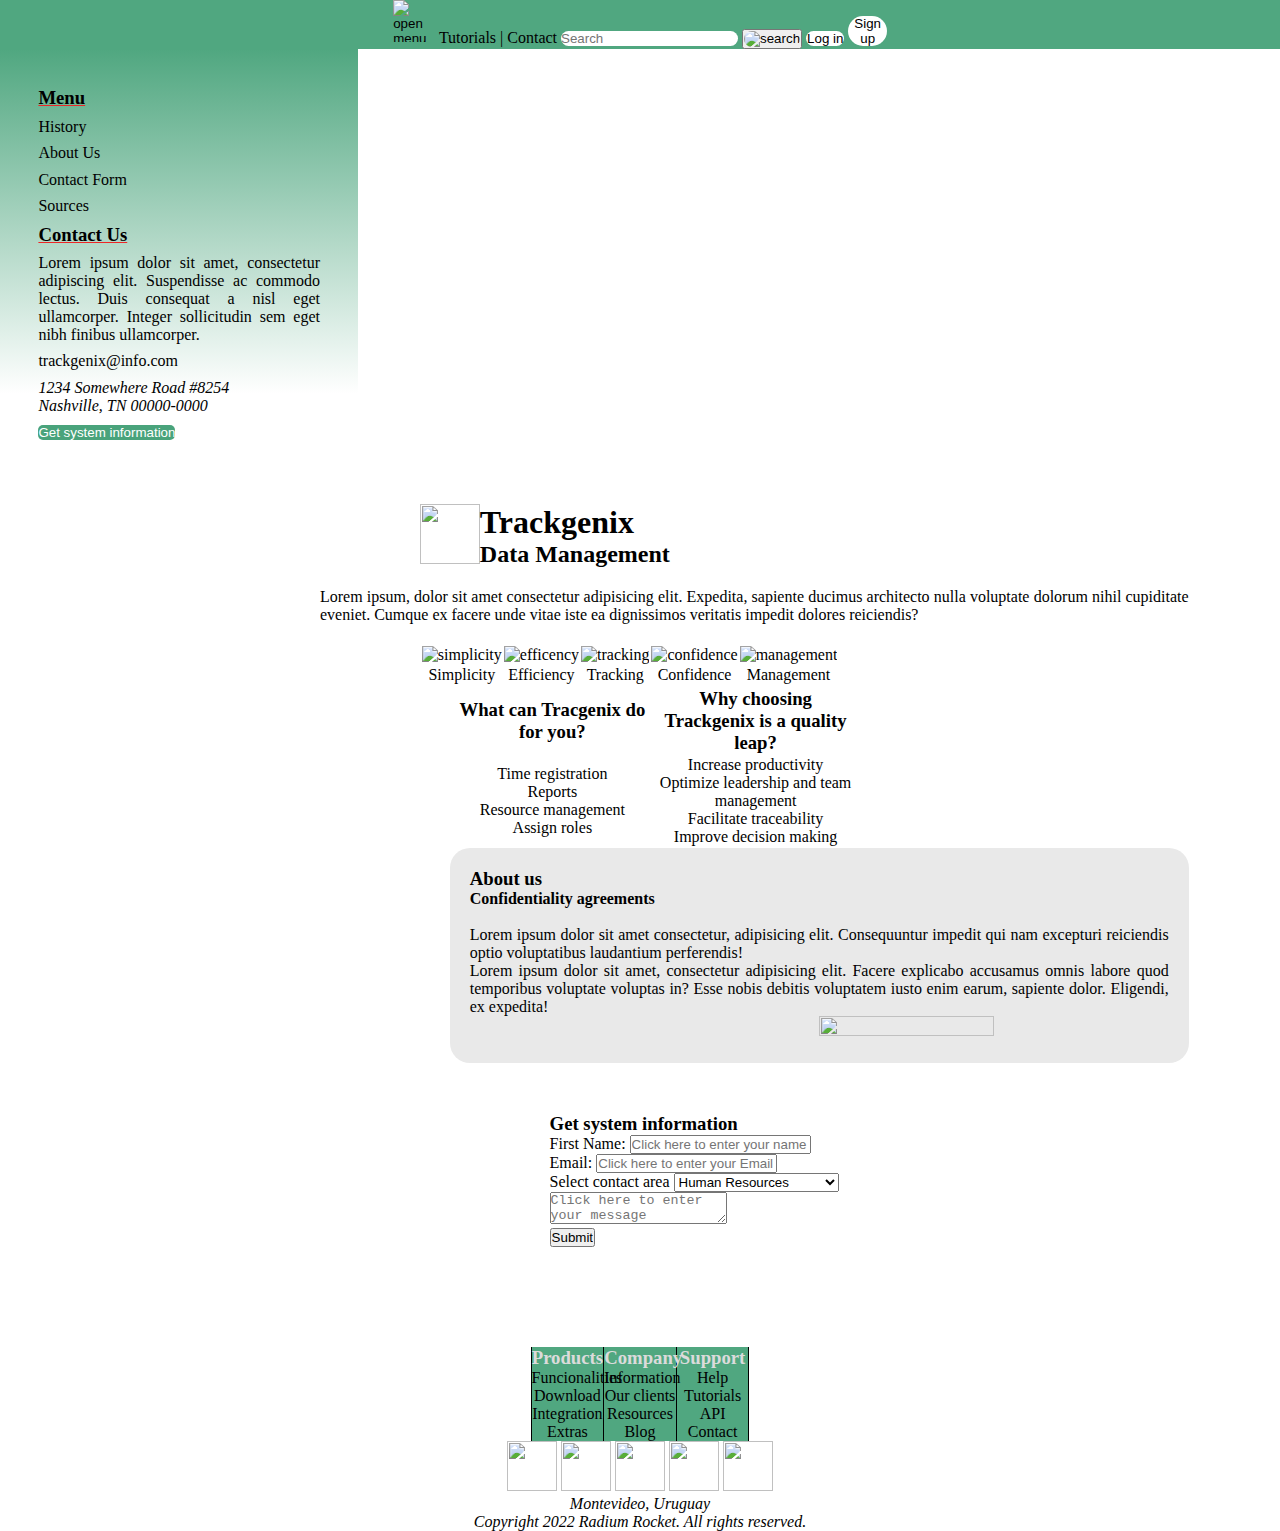
==== commit d8ba3a57: "BaSP-2022: CSS and HTML fixes" ====
--- a/Semana-03/index.html
+++ b/Semana-03/index.html
@@ -21,8 +21,8 @@
         <input type="text" name="Search" placeholder="Search" class="search-bar">
         <button type="button" class="search-btn"><img src="https://icon-library.com/images/search-magnifying-glass-icon/search-magnifying-glass-icon-3.jpg" alt="search"></button>
     </span>        
-        <button type="button" class="log-in-btn">Log in</button>
-        <button type="button" class="sign-up-btn">Sign up</button>
+        <button type="button" class="login-btn">Log in</button>
+        <button type="button" class="signup-btn">Sign up</button>
     </nav>
 </header>
 <aside id="sidebar">
@@ -42,8 +42,10 @@
     Integer sollicitudin sem eget
     nibh finibus ullamcorper.</li>
     <li><a href="mailto:trackgenix@info.com">trackgenix@info.com</a></li>
-    <li><a href="https://goo.gl/maps/NmShPij78EhV55TEA" target="_blank">1234 Somewhere Road #8254</p>
-    <p>Nashville, TN 00000-0000</a></p></li>
+    <li><a href="https://goo.gl/maps/NmShPij78EhV55TEA" target="_blank">
+    <address>
+    <p>1234 Somewhere Road #8254</p>
+    <p>Nashville, TN 00000-0000</address></p></a></li>
     </ol>
     <button type="button" class="sidebar-btn">Get system information</button>
 </aside>
@@ -120,7 +122,7 @@
         <span>
         <p>Lorem ipsum dolor sit amet, consectetur adipisicing elit. Facere explicabo accusamus omnis labore quod
         temporibus voluptate voluptas in? Esse nobis debitis voluptatem iusto enim earum, sapiente dolor. Eligendi, ex expedita!</p>
-        <img src="https://7wdata.be/wp-content/uploads/2016/12/data-management-2016s-hot-trends-and-what-to-watch-in-2017.png" alt="" class="about-us-img2"></p>
+        <img src="https://7wdata.be/wp-content/uploads/2016/12/data-management-2016s-hot-trends-and-what-to-watch-in-2017.png" alt="" class="about-us-img2">
         </span>
     </div>
 </section>
--- a/Semana-03/style.css
+++ b/Semana-03/style.css
@@ -15,64 +15,35 @@
     a:hover{
         background-color:#808080;
     }
+    aside li{
+        text-align: justify;
+        margin: 3% 0;
+    }
     #body{
         padding-left:22%;
         margin-left:3%;
         margin-right:3%;
+        width:78%;
+        height:76%;
     }
     #header{
         top:0;
         background-color:#50A780;
-        filter: drop-shadow(#fff);
         height:3%;
         width:100%;
         text-align: center;
         overflow: auto;
         z-index: 1;
     }
-    .menu-btn{
-        background-color: transparent;
-        border:none;
-        width:42px;
-        height:42px;
-    }
-    .search-bar{
-        border-radius: 200px;
-        background-color: #fff;
-        border:none;
-        height:66%;
-    }
-    .search-btn img{
-        border-radius: 200px;
-        border:none;
-        width:42px;
-        height:42px;
-    }
-    .log-in-btn{
-        border-radius: 200px;
-        background-color: #fff;
-        border:none;
-        width:3%;
-        height:66%;
-    }
-    .sign-up-btn{
-        border-radius: 200px;
-        background-color: #fff;
-        border:none;
-        width:3%;
-        height:66%;
-    }
     #sidebar{
         top:0;
         left:0;
-        position: fixed;
         z-index: 0;
         display: inline-block;
         padding:3%;
-        height:fit-content;
         width:22%;
         height:100%;
-        background-image:linear-gradient(#50A780,#fff 80%);
+        background:linear-gradient(#50A780,#fff 80%);
         text-align: left;
         overflow: auto;
     }
@@ -86,9 +57,6 @@
     #sidebar h3{
         text-decoration: underline;
         text-decoration-color:#ED2626;
-    }
-    aside li{
-        text-align: justify;
     }
     #logo{
         margin-left:10%;
@@ -162,6 +130,7 @@
         border-collapse: collapse;
         z-index:1;
         position:relative;
+        height:11%;
     }
     #landing-bottom-table tr{ 
         border: none;
@@ -179,4 +148,46 @@
         width:  50px;
         height: 50px;
         object-fit: cover;
+    }
+    .menu-btn{
+        background-color: transparent;
+        border:none;
+        width:42px;
+        height:42px;
+    }
+    .search-bar{
+        border-radius: 200px;
+        background-color: #fff;
+        border:none;
+        height:66%;
+    }
+    .search-btn img{
+        border-radius: 200px;
+        border:none;
+        width:42px;
+        height:42px;
+    }
+    .login-btn{
+        border-radius: 200px;
+        background-color: #fff;
+        border:none;
+        width:3%;
+        height:66%;
+    }
+    .signup-btn{
+        border-radius: 200px;
+        background-color: #fff;
+        border:none;
+        width:3%;
+        height:66%;
+    }
+    .about-us-img1{
+        position: relative;
+        margin-left:0%;
+    }
+    .about-us-img2{
+        position: relative;
+        height:20%;
+        width: 50%;
+        margin-left:50%;
     }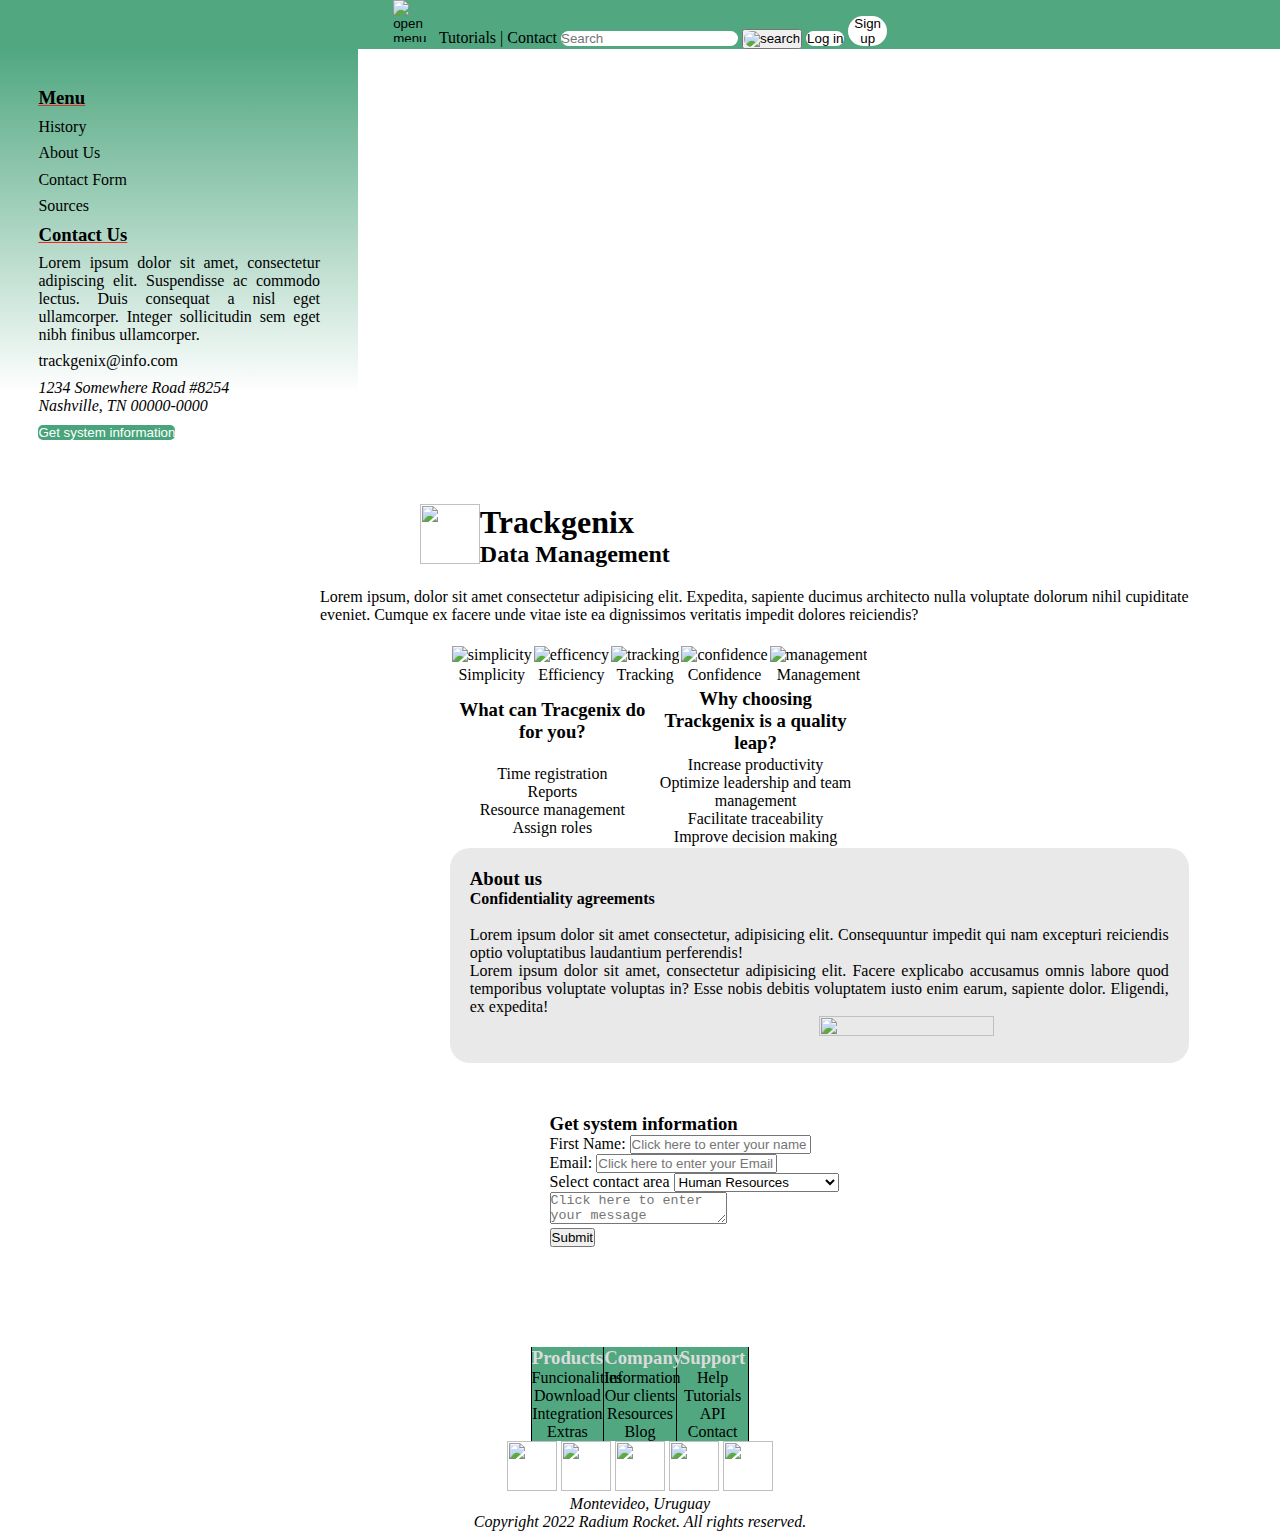
==== commit 816875c6: "BaSP-2022: CSS and HTML fixes" ====
--- a/Semana-03/index.html
+++ b/Semana-03/index.html
@@ -50,7 +50,7 @@
     <button type="button" class="sidebar-btn">Get system information</button>
 </aside>
 <main>
-<div id="body">
+<div id="main">
 <div id="logo">
     <span><img src="https://cdn.worldvectorlogo.com/logos/tether.svg" alt=""></span>
     <h1>Trackgenix</h1>
--- a/Semana-03/style.css
+++ b/Semana-03/style.css
@@ -19,10 +19,12 @@
         text-align: justify;
         margin: 3% 0;
     }
-    #body{
-        padding-left:22%;
-        margin-left:3%;
-        margin-right:3%;
+    #main{
+        top:0;
+        right:0;
+        padding-left:3%;
+        padding-right:3%;
+        margin-left:22%;
         width:78%;
         height:76%;
     }
@@ -59,9 +61,9 @@
         text-decoration-color:#ED2626;
     }
     #logo{
-        margin-left:10%;
-        margin-top:2%;
-        margin-bottom:2%;
+        padding-left:10%;
+        padding-top:2%;
+        padding-bottom:2%;
         display: block;
         text-align: justify;
     }
@@ -83,8 +85,8 @@
     }
     #landing-spotlight{
         text-align: center;
-        margin-left:10%;
-        margin-right:10%;
+        margin-left:13%;
+        margin-right:13%;
     }
     #landing-know-more{
         text-align: center;
